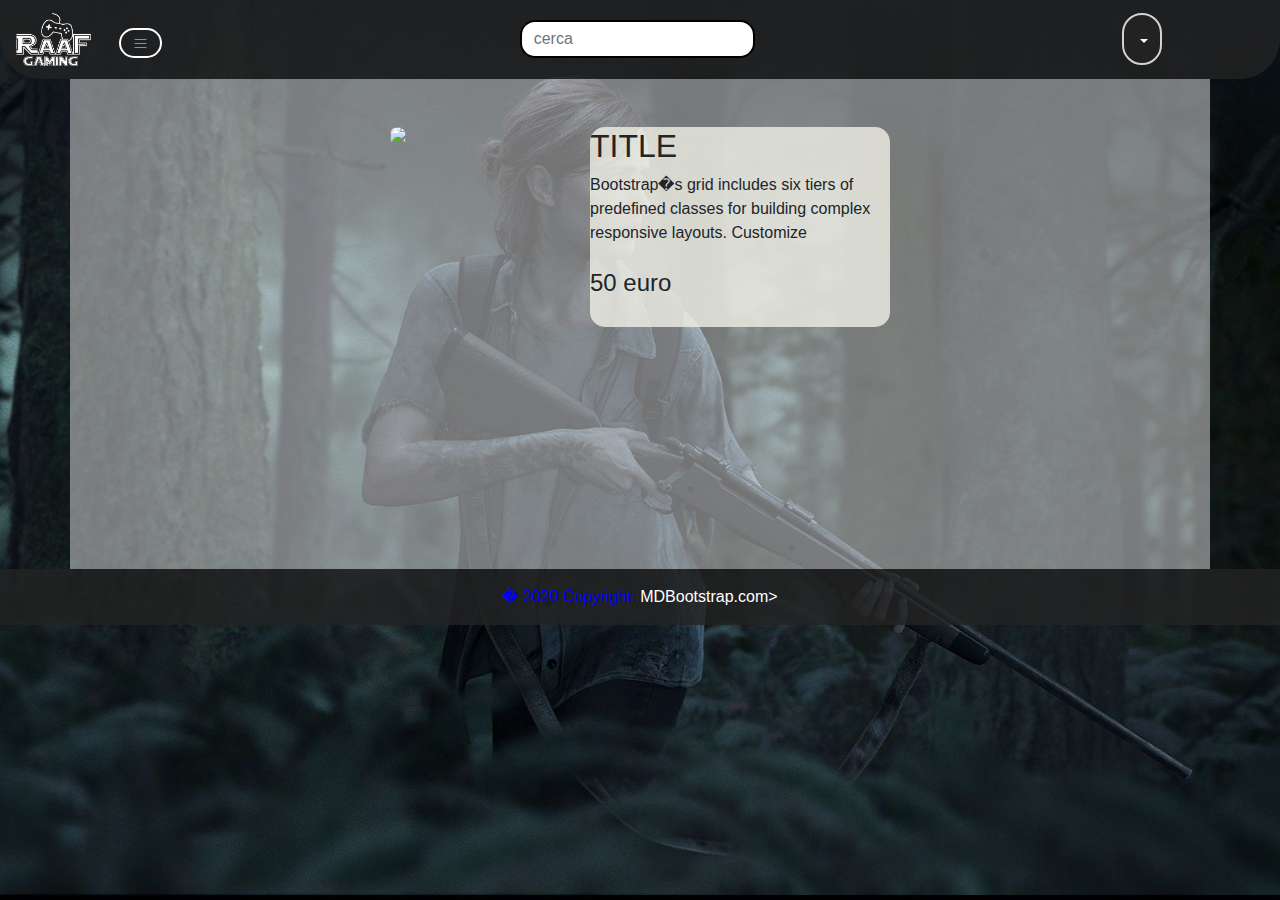
==== RAAF-GAMING/WebContent/paginaGioco.html @ e0e1e7f2 "Merge branch 'master' into alfredo" ====
<!DOCTYPE html>
<html>
<head>
<meta name="viewport" content="width=device-width, initial-scale=1">
<!--Latest compiled and minified CSS -->
<link rel="stylesheet" href="https://maxcdn.bootstrapcdn.com/bootstrap/4.5.2/css/bootstrap.min.css">
<!--jQuery library -->
<script src="https://ajax.googleapis.com/ajax/libs/jquery/3.5.1/jquery.min.js"></script>
<!--Popper JS -->
<script src="https://cdnjs.cloudflare.com/ajax/libs/popper.js/1.16.0/umd/popper.min.js"></script>
<!--Latest compiled JavaScript -->
<script src="https://maxcdn.bootstrapcdn.com/bootstrap/4.5.2/js/bootstrap.min.js"> </script><!-- css loghi -->
<link rel="stylesheet" href="https://cdnjs.cloudflare.com/ajax/libs/font-awesome/4.7.0/css/font-awesome.min.css">
<script src="https://kit.fontawesome.com/a076d05399.js"></script>
<!-- css mio -->
<link rel="stylesheet" href="css/StileIndex.css" type="text/css">
<link rel="stylesheet" href="css/stileCard.css" type="text/css"><title>RAAF-GAMING</title>
</head>
<body>
<nav class="navbar navbar-dark">
<div class="d-inline-flex mr-0 pr-0">
<a class="navbar-brand" href="#"><img src="immagini/logo.png" alt="RAAF-GAMING"></a>
<button class="navbar-toggler" type="button" data-toggle="collapse" data-target="#navbarSupportedContent" aria-controls="navbarSupportedContent" aria-expanded="false" aria-label="Toggle navigation" style="border-color: white;">
<span class="navbar-toggler-icon"></span>
</button>
</div>
<div class="d-inline-flex d-flex justify-content-center ml-0 pl-0 mr-0 pl-0">
<form class="form-inline ">
<input class="form-control" type="text" placeholder="cerca" name="ricerca" style="border-radius:15px;background: url(immagini/lente.png) no-repeat scroll 98% 4px; background-size: 23px 23px ; background-color:white; border-color:black; border-width:2px; width:100%;">
</form>
</div>
<div class="d-inline-flex mr-5 ">>
<div class="dropdown mr-4 ml-0 pl-0">
<button class="btn btn-secondary dropdown-toggle" type="button" id="dropdownMenuButton" data-toggle="dropdown" aria-haspopup="true" aria-expanded="false" style="border-radius: 70px; background-color :rgba(35,35,35,0.8); border-color: #D2D2D2; border-width:2px;">
<i class='fas fa-user-astronaut' style='font-size:24px'></i>
</button>
<div class="dropdown-menu" aria-labelledby="dropdownMenuButton">
<a class="dropdown-item" href="#" style="color:white;">Login</a>
<a class="dropdown-item" href="#" style="color:white;">Account</a>
</div>
</div>
<a href="#" style="margin-right:10px; margin-top:6px;">
<i class='fas fa-shopping-cart' style='font-size:27px; color:white;'></i>
</a>
</div>
<div class="collapse navbar-collapse" id="navbarSupportedContent">
<ul class=" mr-5 list-inline">
<li class="nav-item list-inline-item">
<a class="nav-link" href="#">Link</a>
</li>
<li class="nav-item list-inline-item">
<a class="nav-link" href="#">Link</a>
</li>
<li class="nav-item list-inline-item">
<a class="nav-link" href="#">Link</a>
</li>
<li class="nav-item list-inline-item">
<a class="nav-link" href="#">Link</a>
</li>
</ul>
</div>
</nav>
	<div class="container d-flex justify-content-center" style="background-color:rgba(230,230,230,0.5); height:490px; width:90%">
	
				<div class="d-inline-flex mt-5 mb-5" style="height:200px; width:200px;">
				<img src="immagini/sky2.jpg" style="border-radius:15px;">
				</div>
					<div class="d-inline-flex mt-5 mb-6" style="background-color:rgba(240,240,230,0.8);height:200px; width:300px; border-radius:15px;overflow:auto;">
				
					<div class="row">
						<div class="col-xl-12">
						<h2>TITLE</h2>
						Bootstrap�s grid includes six tiers of predefined classes for building complex responsive layouts.
						Customize
						</div>
							<div class="row-inline">
							<h4 class="col-md-12">50 euro <a href="#"><i class='fas fa-shopping-cart pl-2' style='font-size:27px; color:black;'></i></a></h4>
							</div>
					</div>
			
					</div>
	</div>
<footer class="text-center text-lg-start" style="background-color: rgba(35,35,35,0.8); position:relative; bottom:0; left:0; width:100%; height:500%">
<div class="text-center p-3" style="color:blue;" >
� 2020 Copyright:
<a class="text-white" href="https://mdbootstrap.com/">MDBootstrap.com></a>
</div>
</footer></body>
</html>
---- RAAF-GAMING/WebContent/css/StileIndex.css ----
@charset "UTF-8";

body{
	width: 100%;
	height: 100%;	
	background: url(../immagini/tlou.jpg) no-repeat;
	background-attachment: fixed;		
	z-index: -1;	
	-webkit-background-size: cover;	
	-moz-background-size: cover;	
	-o-background-size: cover;	
	background-size: cover;
}

.navbar-dark
{
	background-color: rgba(35,35,35,0.8);
	border-radius: 0px 0px 40px 40px;
}

.navbar-brand img
{
	width:75px;
	margin:0px;
}

.navbar-toggler
{
	font-size: 10px;
	cursor: pointer;
	color: white;
	border-radius: 30px;
	border-width: 2px;
	height:30px;
	margin-top: 20px;
	margin-left: 12px;
	
}

.nav-item a{
	color: white;
}

.nav-item a:hover{
	color: rgba(255,255,255,0.6);
}

.dropdown-menu{
	 border-radius:5px 15px;
	 background-color: rgba(35,35,35,0.8);
	 }
	 
.dropdown-menu a:hover{
	 border-radius:25px;
	 background-color: gray;
}
	 
.sidepanel  {
  width: 0px;
  position: fixed;
  z-index: 1;
  height: 250px;
  top: 0;
  left: 0;
  background-color: rgb(20,20,20);
  overflow-x: hidden;
  transition: 0.5s;
  padding-top: 60px;
}

.sidepanel a {
  padding: 8px 8px 8px 32px;
  text-decoration: none;
  font-size: 25px;
  color: #818181;
  display: block;
  transition: 0.3s;
}

.sidepanel a:hover {
  color: #f1f1f1;
}

.sidepanel .closebtn {
  position: static;
  top: 0;
  right: 25px;
  font-size: 36px;
}

.openbtn:hover {
  background-color:#444;
}
---- RAAF-GAMING/WebContent/css/stileCard.css ----
@charset "UTF-8";

:root {
  --surface-color: #fff;
  --curve: 40;
}

* {
  box-sizing: border-box;
}

.cards {
  display: grid;
  grid-template-columns: repeat(auto-fit, minmax(300px, 1fr));
  gap: 2rem;
  margin: 4rem 5vw;
  padding: 0;
  list-style-type: none;
}

.card {
  position: relative;
  display: block;
  height: 100%;  
  border-radius: calc(var(--curve) * 1px);
  overflow: hidden;
  text-decoration: none;
}

.card__image {      
  width: 100%;
  height: auto;
}

.card__overlay {
  position: absolute;
  bottom: 0;
  left: 0;
  right: 0;
  z-index: 1;      
  border-radius: calc(var(--curve) * 1px);    
  background-color: var(--surface-color);      
  transform: translateY(100%);
  transition: .2s ease-in-out;
}

.card:hover .card__overlay {
  transform: translateY(0);
}

.card__header {
  position: relative;
  display: flex;
  align-items: center;
  gap: 2em;
  padding: 2em;
  border-radius: calc(var(--curve) * 1px) 0 0 0;    
  background-color: var(--surface-color);
  transform: translateY(-100%);
  transition: .2s ease-in-out;
}

.card__arc {
  width: 80px;
  height: 80px;
  position: absolute;
  bottom: 100%;
  right: 0;      
  z-index: 1;
}

.card__arc path {
  fill: var(--surface-color);
  d: path("M 40 80 c 22 0 40 -22 40 -40 v 40 Z");
}       

.card:hover .card__header {
  transform: translateY(0);
}

.card__thumb {
  flex-shrink: 0;
  width: 50px;
  height: 50px;      
  border-radius: 50%;      
}

.card__title {
  font-size: 1em;
  margin: 0 0 .3em;
  color: #6A515E;
}

.card__tagline {
  display: block;
  margin: 1em 0;
  font-family: "MockFlowFont";  
  font-size: .8em; 
  color: #D7BDCA;  
}

.card__status {
  font-size: .8em;
  color: #D7BDCA;
}

.card__description {
  padding: 0 2em 2em;
  margin: 0;
  color: #D7BDCA;
  font-family: "MockFlowFont";   
  display: -webkit-box;
  -webkit-box-orient: vertical;
  -webkit-line-clamp: 3;
  overflow: hidden;
}
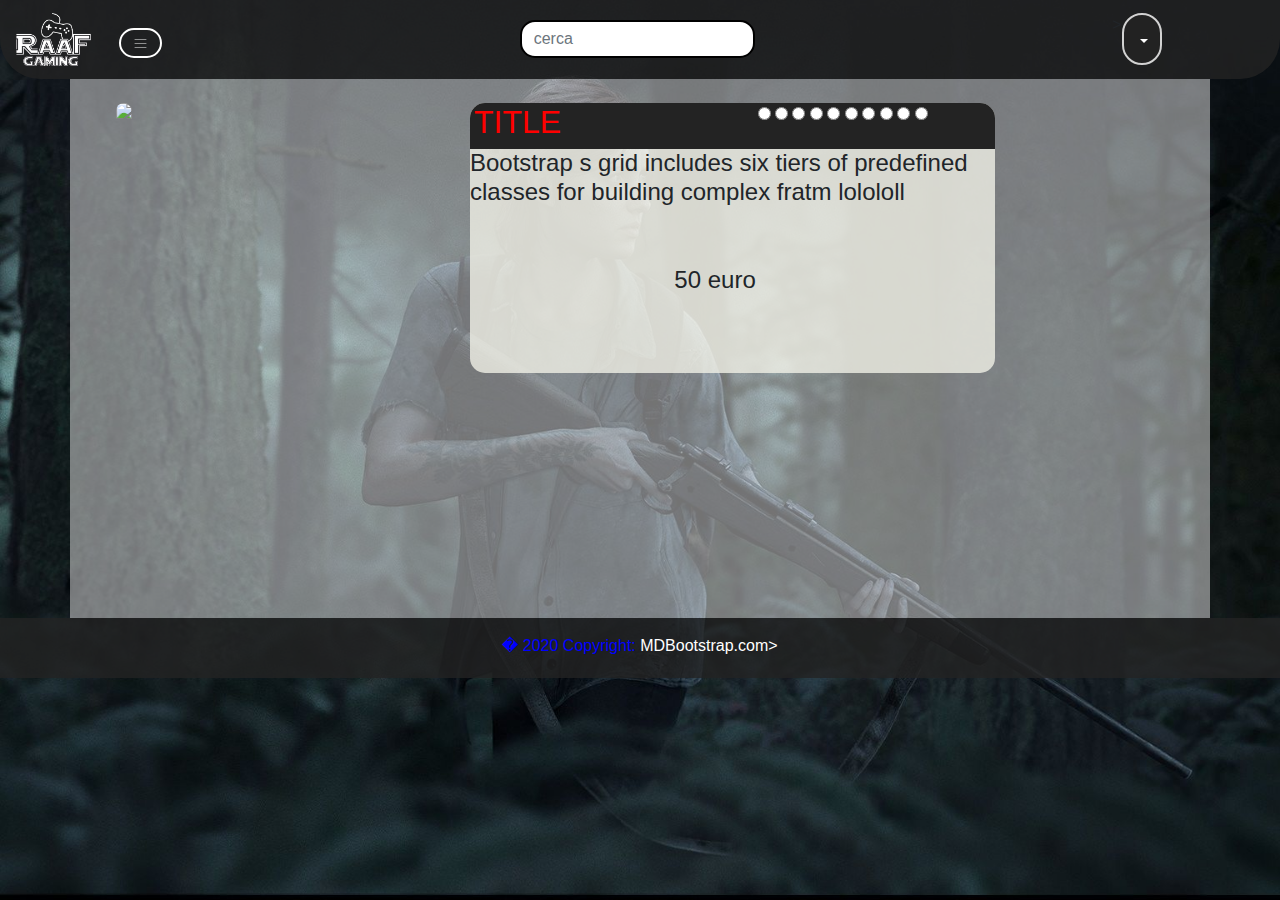
==== commit e6d1b68b: "paginaGIoco definitiva" ====
--- a/RAAF-GAMING/WebContent/paginaGioco.html
+++ b/RAAF-GAMING/WebContent/paginaGioco.html
@@ -15,7 +15,9 @@
 <script src="https://kit.fontawesome.com/a076d05399.js"></script>
 <!-- css mio -->
 <link rel="stylesheet" href="css/StileIndex.css" type="text/css">
-<link rel="stylesheet" href="css/stileCard.css" type="text/css"><title>RAAF-GAMING</title>
+<link rel="stylesheet" href="css/stileGioco.css" type="text/css">
+
+<title>RAAF-GAMING</title>
 </head>
 <body>
 <nav class="navbar navbar-dark">
@@ -61,27 +63,60 @@
 </ul>
 </div>
 </nav>
-	<div class="container d-flex justify-content-center" style="background-color:rgba(230,230,230,0.5); height:490px; width:90%">
-	
-				<div class="d-inline-flex mt-5 mb-5" style="height:200px; width:200px;">
+<!--inizio descrizione-->
+<div class="container d-flex justify-content-center" style="background-color:rgba(230,230,230,0.5); height:100%; width:90%;">
+
+	<div class="row w-100" style="width:100%;">
+		<div class="col-sm-4">
+			<div class="d-inline-flex  mt-4 pl-0 ml-3" style="height:300px; width:300px;">
 				<img src="immagini/sky2.jpg" style="border-radius:15px;">
-				</div>
-					<div class="d-inline-flex mt-5 mb-6" style="background-color:rgba(240,240,230,0.8);height:200px; width:300px; border-radius:15px;overflow:auto;">
-				
-					<div class="row">
-						<div class="col-xl-12">
-						<h2>TITLE</h2>
-						Bootstrap�s grid includes six tiers of predefined classes for building complex responsive layouts.
-						Customize
+			</div>
+		</div>
+		<div class="col-md-6">
+			<div class="container ml-0 mt-4 mr-5" style="background-color:rgba(240,240,230,0.8);height:50%; width:100%; border-radius:15px;overflow:auto;">
+						<div class="row justify-content-md-center">
+							<div class="row w-110 pl-1" style="background-color:rgb(35,35,35);width:112%">
+										<div class="col-md-6">
+												<h2 style="color:red;">TITLE</h2>
+										</div>
+										<div class="col-md-6" >
+												<span class="star-rating pl-2">
+												  <input type="radio" name="rating" value="1"><i></i>
+												  <input type="radio" name="rating" value="2"><i></i>
+												  <input type="radio" name="rating" value="3"><i></i>
+												  <input type="radio" name="rating" value="4"><i></i>
+												  <input type="radio" name="rating" value="5"><i></i>
+												  <input type="radio" name="rating" value="6"><i></i>
+												  <input type="radio" name="rating" value="7"><i></i>
+												  <input type="radio" name="rating" value="8"><i></i>
+												  <input type="radio" name="rating" value="9"><i></i>
+												  <input type="radio" name="rating" value="10"><i></i>
+											</span>
+										</div>
+										</div>
+										
+										<div class="row">
+											<div class="col-xl-12 ml-0 pr-2">
+													<h4>Bootstrap s grid includes six tiers of predefined classes for building complex fratm lolololl</h4>
+											</div>
+										</div>
+										<div class="row">
+												<h4 class="col-md-12 pt-5" style="position:relative; bottom:0; left:0;">50 euro <a href="#"><i class='fas fa-shopping-cart pl-2' style='font-size:27px; color:black;'></i></a></h4>
+										</div>
+						
 						</div>
-							<div class="row-inline">
-							<h4 class="col-md-12">50 euro <a href="#"><i class='fas fa-shopping-cart pl-2' style='font-size:27px; color:black;'></i></a></h4>
-							</div>
-					</div>
-			
-					</div>
+			</div>
+			<div class="container" style="height:315px;"></div>
+		</div>
 	</div>
-<footer class="text-center text-lg-start" style="background-color: rgba(35,35,35,0.8); position:relative; bottom:0; left:0; width:100%; height:500%">
+	<!-- row -->
+
+	<!-- fine -->
+</div>
+
+<!--fine descrizione-->
+
+<footer class="text-center text-lg-start" style="background-color: rgba(35,35,35,0.8); position:relative; bottom:0; left:0; width:100%; height:60px">
 <div class="text-center p-3" style="color:blue;" >
 � 2020 Copyright:
 <a class="text-white" href="https://mdbootstrap.com/">MDBootstrap.com></a>
